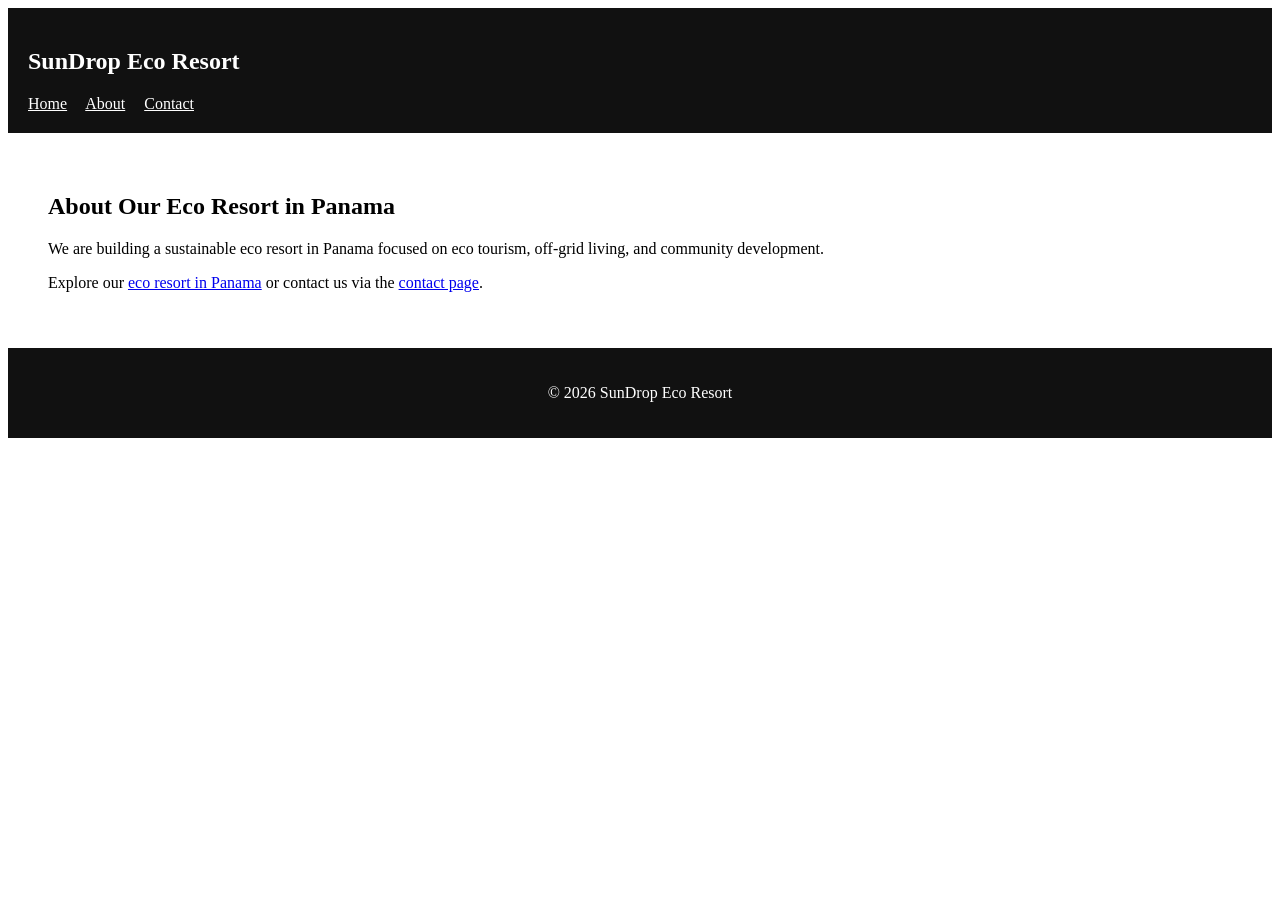
==== about.html @ 6afcaf46 "Add about.html for Eco Resort information" ====
<!DOCTYPE html>
<html lang="en">
<head>
<meta charset="UTF-8">
<meta name="viewport" content="width=device-width, initial-scale=1.0">
<title>About Eco Resort Panama</title>
<meta name="description" content="Learn about our eco resort in Panama and sustainable living concept.">
</head>

<body>

<header style="background:#111;color:#fff;padding:20px;">
<h2>SunDrop Eco Resort</h2>
<nav>
<a href="index.html" style="color:#fff;margin-right:15px;">Home</a>
<a href="about.html" style="color:#fff;margin-right:15px;">About</a>
<a href="contact.html" style="color:#fff;">Contact</a>
</nav>
</header>

<section style="padding:40px;">
<h1>About Our Eco Resort in Panama</h1>

<p>
We are building a sustainable eco resort in Panama focused on eco tourism, off-grid living, and community development.
</p>

<p>
Explore our <a href="index.html">eco resort in Panama</a> or contact us via the <a href="contact.html">contact page</a>.
</p>
</section>

<footer style="background:#111;color:#fff;padding:20px;text-align:center;">
<p>© 2026 SunDrop Eco Resort</p>
</footer>

</body>
</html>
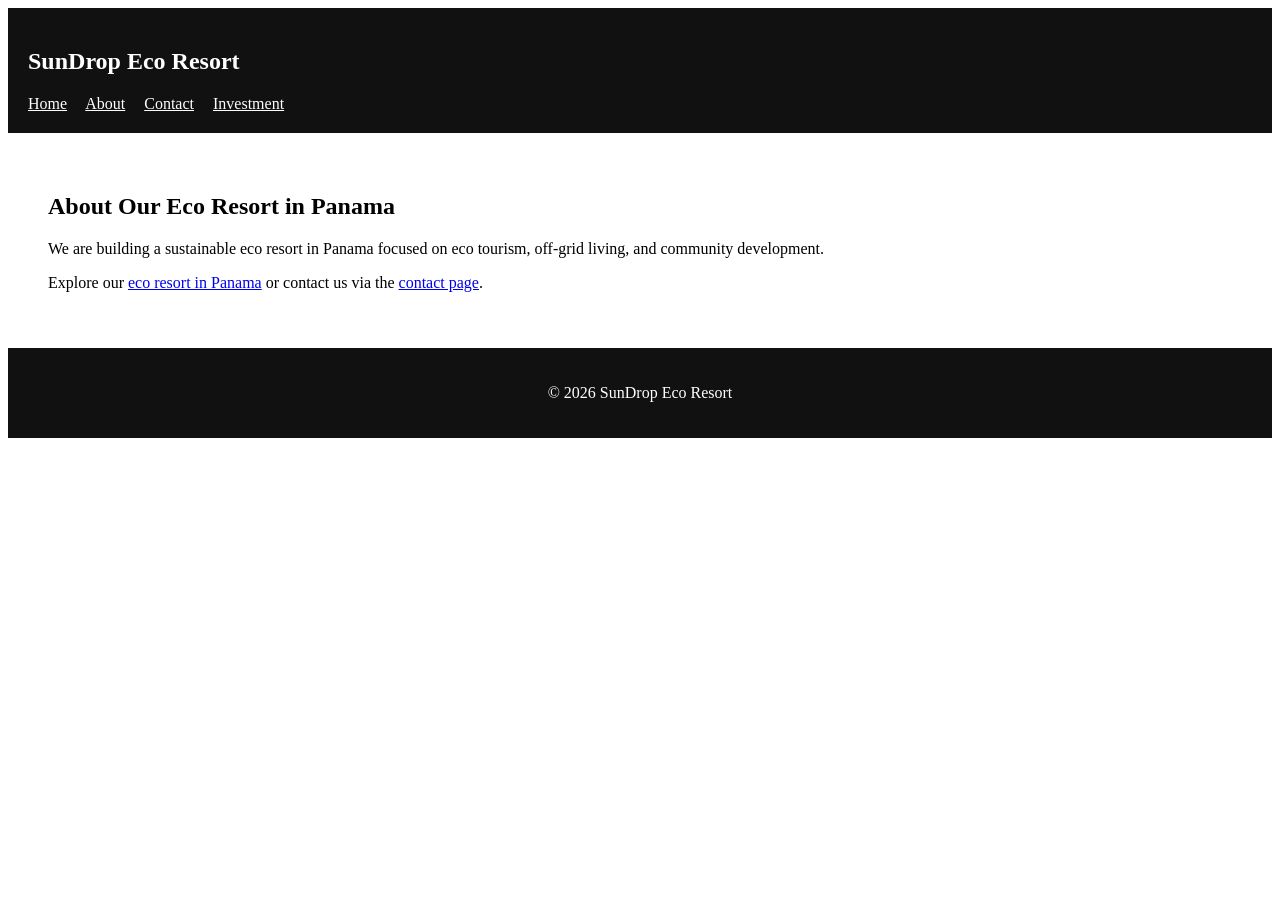
==== commit cd2d0268: "Update navigation menu in about.html Added an 'Investment' link to the navigation menu." ====
--- a/about.html
+++ b/about.html
@@ -10,14 +10,14 @@
 <body>
 
 <header style="background:#111;color:#fff;padding:20px;">
-<h2>SunDrop Eco Resort</h2>
-<nav>
-<a href="index.html" style="color:#fff;margin-right:15px;">Home</a>
-<a href="about.html" style="color:#fff;margin-right:15px;">About</a>
-<a href="contact.html" style="color:#fff;">Contact</a>
-</nav>
+  <h2>SunDrop Eco Resort</h2>
+  <nav>
+    <a href="index.html" style="color:#fff;margin-right:15px;">Home</a>
+    <a href="about.html" style="color:#fff;margin-right:15px;">About</a>
+    <a href="contact.html" style="color:#fff;margin-right:15px;">Contact</a>
+    <a href="investment.html" style="color:#fff;">Investment</a>
+  </nav>
 </header>
-
 <section style="padding:40px;">
 <h1>About Our Eco Resort in Panama</h1>
 
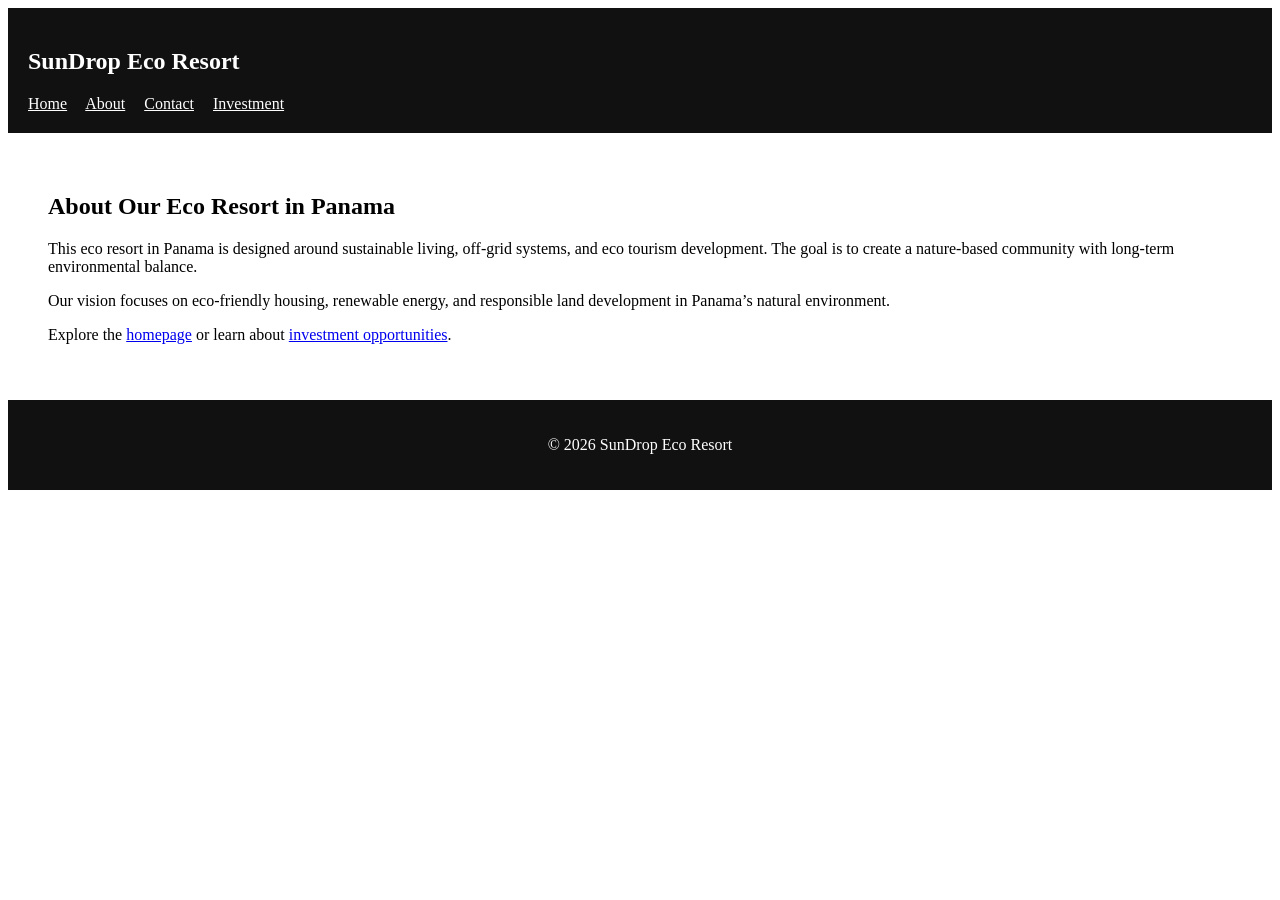
==== commit 6efdd10e: "Revise about.html for SEO and content clarity Updated title and meta description for better SEO. Enh" ====
--- a/about.html
+++ b/about.html
@@ -3,8 +3,10 @@
 <head>
 <meta charset="UTF-8">
 <meta name="viewport" content="width=device-width, initial-scale=1.0">
-<title>About Eco Resort Panama</title>
-<meta name="description" content="Learn about our eco resort in Panama and sustainable living concept.">
+
+<title>About Eco Resort Panama | Sustainable Living Project</title>
+<meta name="description" content="Learn about our eco resort in Panama focused on sustainable living, eco tourism, and off-grid communities.">
+
 </head>
 
 <body>
@@ -18,20 +20,25 @@
     <a href="investment.html" style="color:#fff;">Investment</a>
   </nav>
 </header>
+
 <section style="padding:40px;">
-<h1>About Our Eco Resort in Panama</h1>
+  <h1>About Our Eco Resort in Panama</h1>
 
-<p>
-We are building a sustainable eco resort in Panama focused on eco tourism, off-grid living, and community development.
-</p>
+  <p>
+    This eco resort in Panama is designed around sustainable living, off-grid systems, and eco tourism development. The goal is to create a nature-based community with long-term environmental balance.
+  </p>
 
-<p>
-Explore our <a href="index.html">eco resort in Panama</a> or contact us via the <a href="contact.html">contact page</a>.
-</p>
+  <p>
+    Our vision focuses on eco-friendly housing, renewable energy, and responsible land development in Panama’s natural environment.
+  </p>
+
+  <p>
+    Explore the <a href="index.html">homepage</a> or learn about <a href="investment.html">investment opportunities</a>.
+  </p>
 </section>
 
 <footer style="background:#111;color:#fff;padding:20px;text-align:center;">
-<p>© 2026 SunDrop Eco Resort</p>
+  <p>© 2026 SunDrop Eco Resort</p>
 </footer>
 
 </body>
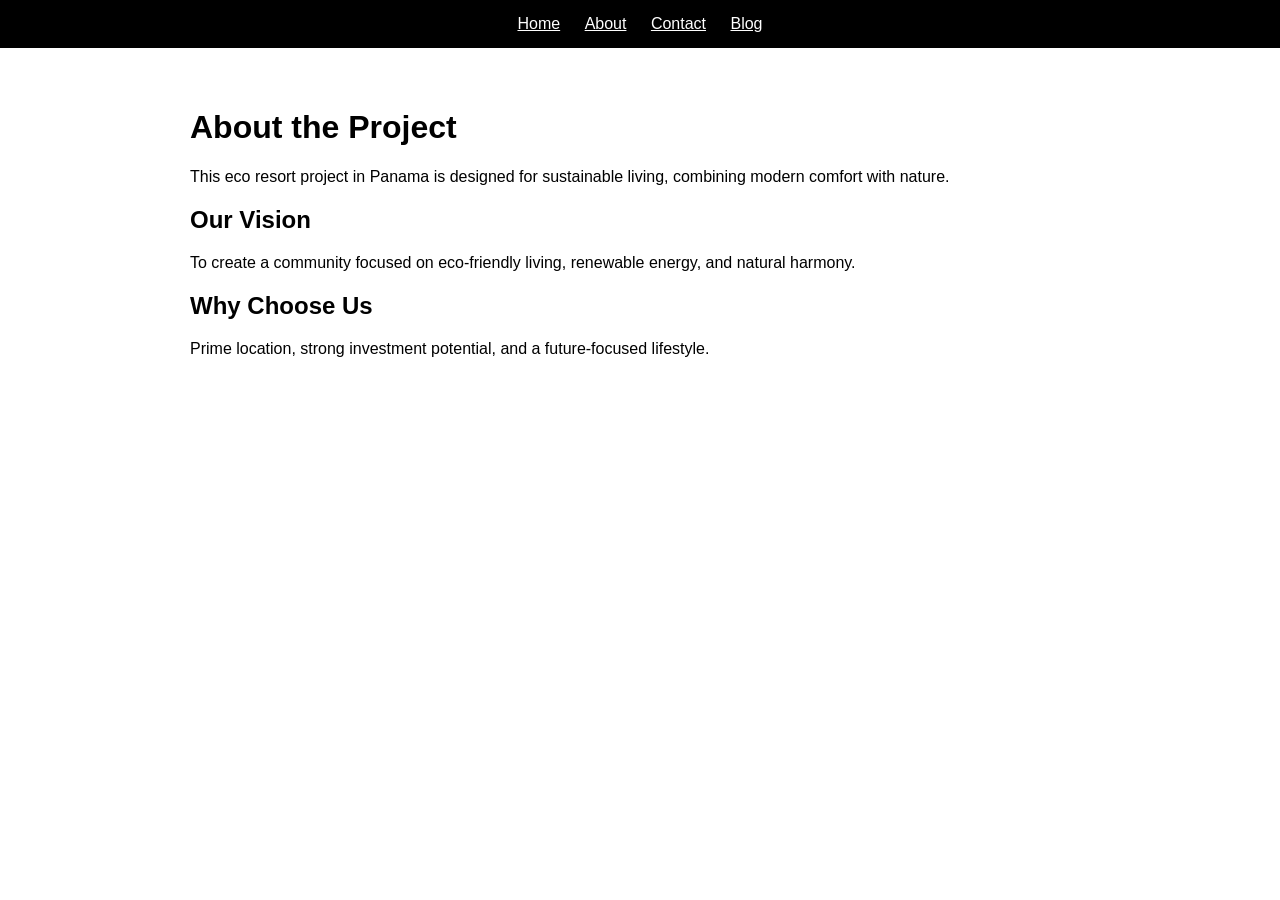
==== commit 0e7a1096: "Update about.html" ====
--- a/about.html
+++ b/about.html
@@ -1,45 +1,34 @@
 <!DOCTYPE html>
 <html lang="en">
 <head>
-<meta charset="UTF-8">
-<meta name="viewport" content="width=device-width, initial-scale=1.0">
-
-<title>About Eco Resort Panama | Sustainable Living Project</title>
-<meta name="description" content="Learn about our eco resort in Panama focused on sustainable living, eco tourism, and off-grid communities.">
-
+    <meta charset="UTF-8">
+    <meta name="viewport" content="width=device-width, initial-scale=1.0">
+    <title>About Eco Resort Panama</title>
 </head>
 
-<body>
+<body style="font-family: Arial; margin:0; padding:0;">
 
-<header style="background:#111;color:#fff;padding:20px;">
-  <h2>SunDrop Eco Resort</h2>
-  <nav>
-    <a href="index.html" style="color:#fff;margin-right:15px;">Home</a>
-    <a href="about.html" style="color:#fff;margin-right:15px;">About</a>
-    <a href="contact.html" style="color:#fff;margin-right:15px;">Contact</a>
-    <a href="investment.html" style="color:#fff;">Investment</a>
-  </nav>
-</header>
+    <!-- NAVBAR -->
+    <div style="background:black; padding:15px; text-align:center;">
+        <a href="index.html" style="color:white; margin:10px;">Home</a>
+        <a href="about.html" style="color:white; margin:10px;">About</a>
+        <a href="contact.html" style="color:white; margin:10px;">Contact</a>
+        <a href="blog.html" style="color:white; margin:10px;">Blog</a>
+    </div>
 
-<section style="padding:40px;">
-  <h1>About Our Eco Resort in Panama</h1>
+    <div style="padding:40px; max-width:900px; margin:auto;">
 
-  <p>
-    This eco resort in Panama is designed around sustainable living, off-grid systems, and eco tourism development. The goal is to create a nature-based community with long-term environmental balance.
-  </p>
+        <h1>About the Project</h1>
 
-  <p>
-    Our vision focuses on eco-friendly housing, renewable energy, and responsible land development in Panama’s natural environment.
-  </p>
+        <p>This eco resort project in Panama is designed for sustainable living, combining modern comfort with nature.</p>
 
-  <p>
-    Explore the <a href="index.html">homepage</a> or learn about <a href="investment.html">investment opportunities</a>.
-  </p>
-</section>
+        <h2>Our Vision</h2>
+        <p>To create a community focused on eco-friendly living, renewable energy, and natural harmony.</p>
 
-<footer style="background:#111;color:#fff;padding:20px;text-align:center;">
-  <p>© 2026 SunDrop Eco Resort</p>
-</footer>
+        <h2>Why Choose Us</h2>
+        <p>Prime location, strong investment potential, and a future-focused lifestyle.</p>
+
+    </div>
 
 </body>
 </html>
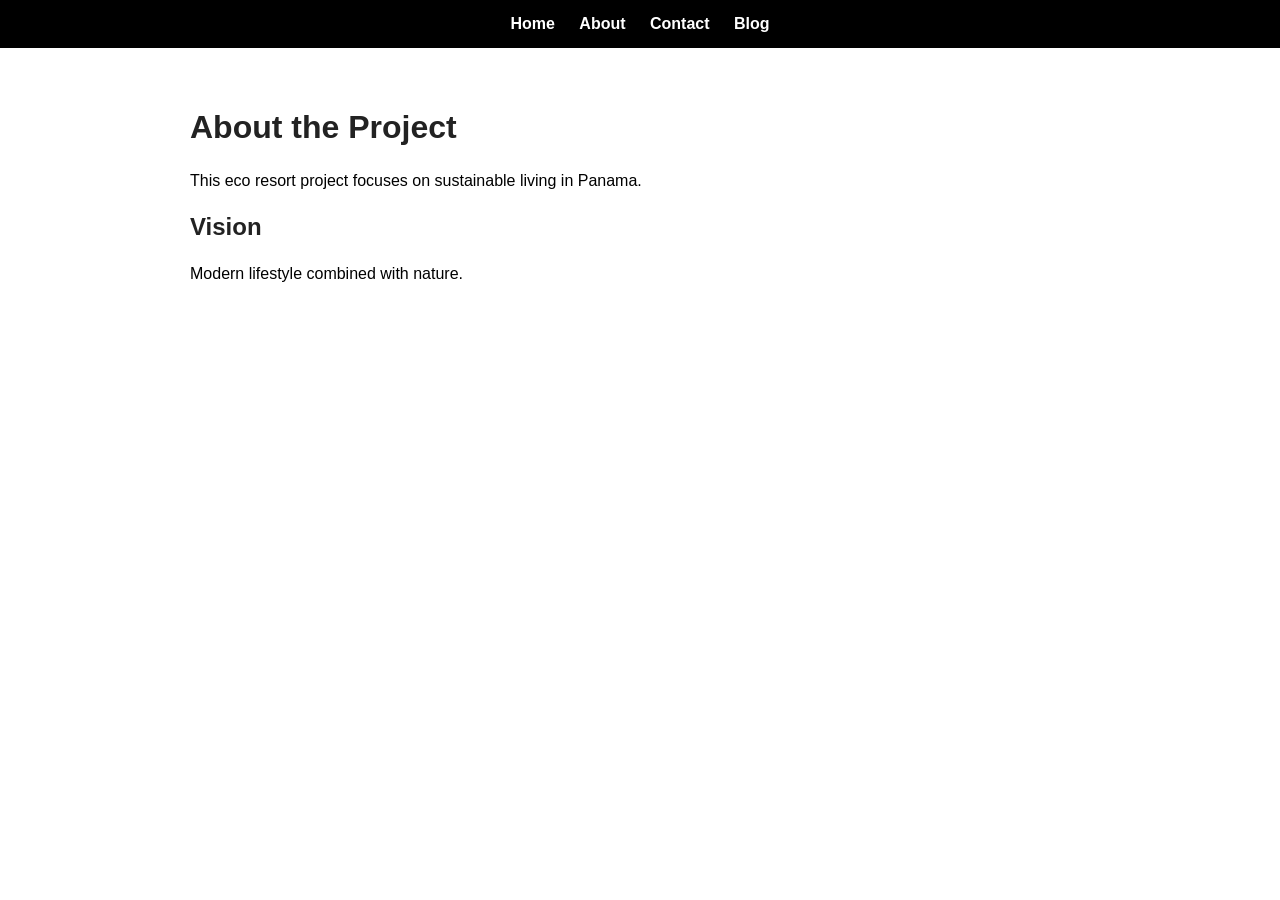
==== commit 421dd773: "Refactor navbar and update project description" ====
--- a/about.html
+++ b/about.html
@@ -4,30 +4,24 @@
     <meta charset="UTF-8">
     <meta name="viewport" content="width=device-width, initial-scale=1.0">
     <title>About Eco Resort Panama</title>
+    <link rel="stylesheet" href="style.css">
 </head>
 
-<body style="font-family: Arial; margin:0; padding:0;">
+<body>
 
-    <!-- NAVBAR -->
-    <div style="background:black; padding:15px; text-align:center;">
-        <a href="index.html" style="color:white; margin:10px;">Home</a>
-        <a href="about.html" style="color:white; margin:10px;">About</a>
-        <a href="contact.html" style="color:white; margin:10px;">Contact</a>
-        <a href="blog.html" style="color:white; margin:10px;">Blog</a>
+    <div class="navbar">
+        <a href="index.html">Home</a>
+        <a href="about.html">About</a>
+        <a href="contact.html">Contact</a>
+        <a href="blog.html">Blog</a>
     </div>
 
-    <div style="padding:40px; max-width:900px; margin:auto;">
+    <div class="container">
+        <h1>About the Project</h1>
+        <p>This eco resort project focuses on sustainable living in Panama.</p>
 
-        <h1>About the Project</h1>
-
-        <p>This eco resort project in Panama is designed for sustainable living, combining modern comfort with nature.</p>
-
-        <h2>Our Vision</h2>
-        <p>To create a community focused on eco-friendly living, renewable energy, and natural harmony.</p>
-
-        <h2>Why Choose Us</h2>
-        <p>Prime location, strong investment potential, and a future-focused lifestyle.</p>
-
+        <h2>Vision</h2>
+        <p>Modern lifestyle combined with nature.</p>
     </div>
 
 </body>
--- a/style.css
+++ b/style.css
@@ -0,0 +1,32 @@
+body {
+    font-family: Arial, sans-serif;
+    margin: 0;
+    padding: 0;
+}
+
+.navbar {
+    background: black;
+    padding: 15px;
+    text-align: center;
+}
+
+.navbar a {
+    color: white;
+    margin: 10px;
+    text-decoration: none;
+    font-weight: bold;
+}
+
+.container {
+    padding: 40px;
+    max-width: 900px;
+    margin: auto;
+}
+
+h1, h2 {
+    color: #222;
+}
+
+p {
+    line-height: 1.6;
+}
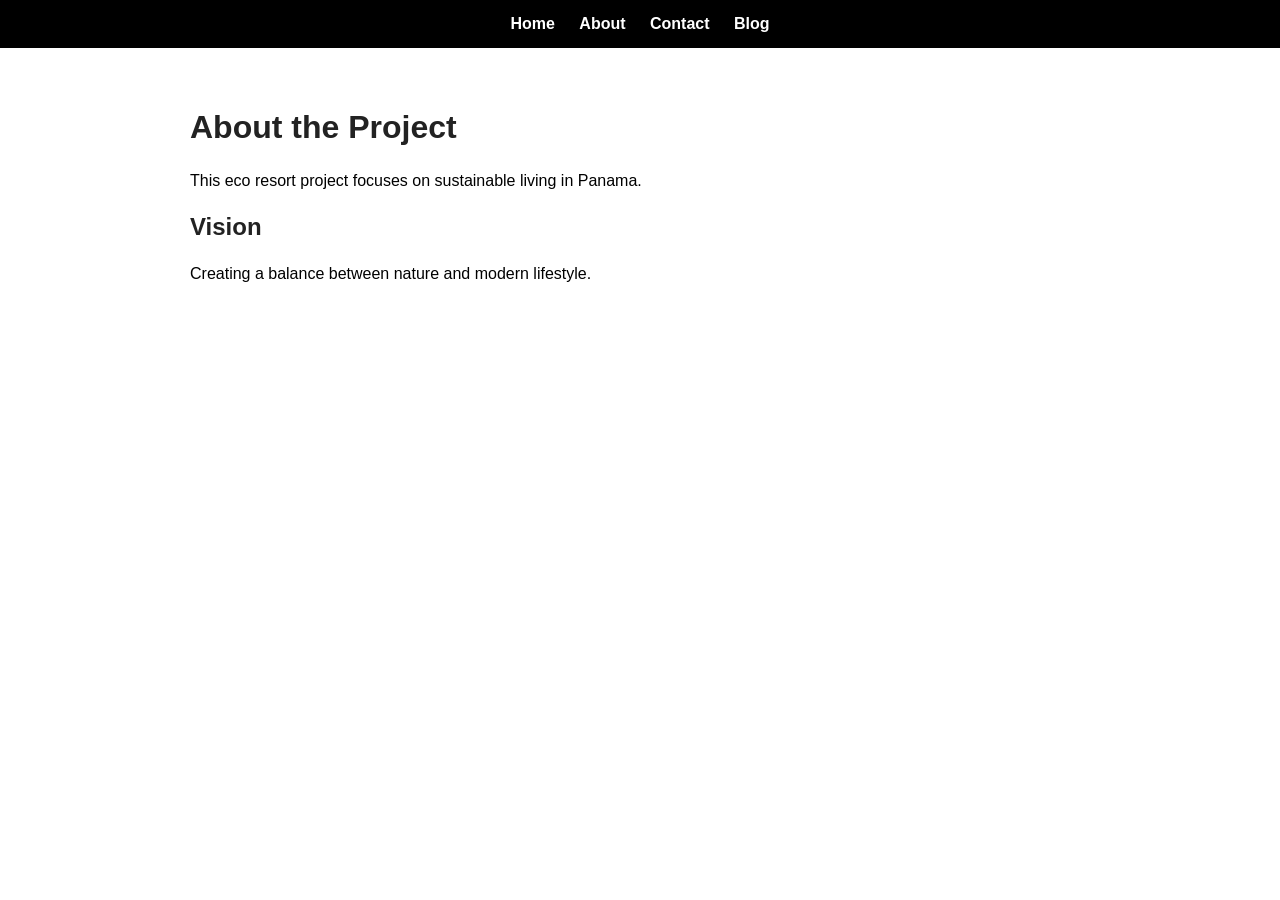
==== commit 217c82f4: "Update about.html" ====
--- a/about.html
+++ b/about.html
@@ -1,28 +1,28 @@
 <!DOCTYPE html>
 <html lang="en">
 <head>
-    <meta charset="UTF-8">
-    <meta name="viewport" content="width=device-width, initial-scale=1.0">
-    <title>About Eco Resort Panama</title>
-    <link rel="stylesheet" href="style.css">
+<meta charset="UTF-8">
+<meta name="viewport" content="width=device-width, initial-scale=1.0">
+<title>About Eco Resort Panama</title>
+<link rel="stylesheet" href="style.css">
 </head>
 
 <body>
 
-    <div class="navbar">
-        <a href="index.html">Home</a>
-        <a href="about.html">About</a>
-        <a href="contact.html">Contact</a>
-        <a href="blog.html">Blog</a>
-    </div>
+<div class="navbar">
+    <a href="index.html">Home</a>
+    <a href="about.html">About</a>
+    <a href="contact.html">Contact</a>
+    <a href="blog.html">Blog</a>
+</div>
 
-    <div class="container">
-        <h1>About the Project</h1>
-        <p>This eco resort project focuses on sustainable living in Panama.</p>
+<div class="container">
+    <h1>About the Project</h1>
+    <p>This eco resort project focuses on sustainable living in Panama.</p>
 
-        <h2>Vision</h2>
-        <p>Modern lifestyle combined with nature.</p>
-    </div>
+    <h2>Vision</h2>
+    <p>Creating a balance between nature and modern lifestyle.</p>
+</div>
 
 </body>
 </html>
